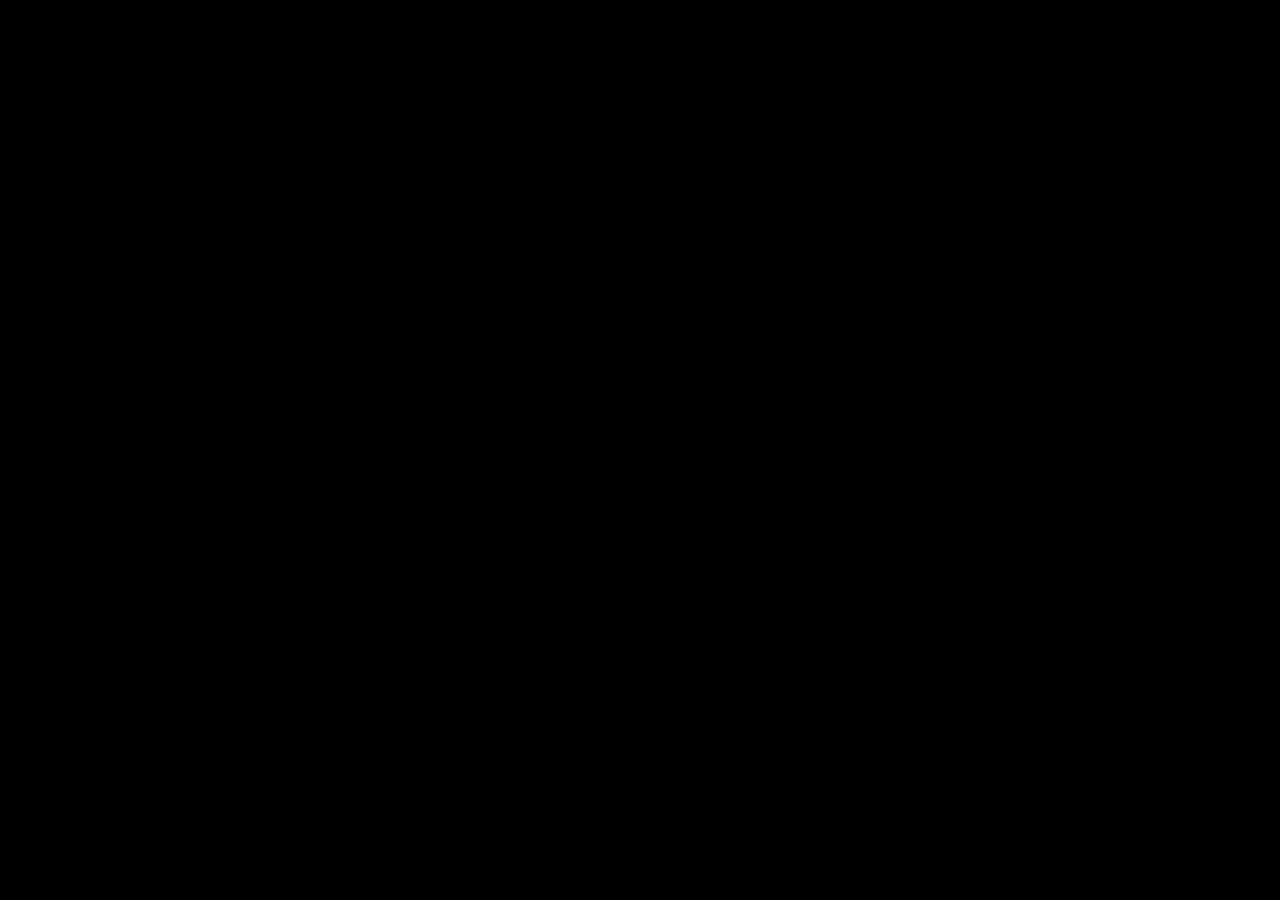
==== index.html @ c12b12a0 "Add files via upload" ====
<!DOCTYPE html>
<html lang="en">
<head>
    <meta charset="UTF-8">
    <meta name="viewport" content="width=device-width, initial-scale=1.0">
    <title>Mouse Line Trail Effect</title>
    <link rel="stylesheet" href="styles.css">
</head>
<body>
    <div id="mouse-trail-container"></div>
    <script src="script.js"></script>
</body>
</html>
---- styles.css ----
body {
    margin: 0;
    overflow: hidden;
    height: 100vh;
    background-color: #000;
    position: relative;
}

#mouse-trail-container {
    position: absolute;
    pointer-events: none;
    top: 0;
    left: 0;
}

.mouse-trail {
    position: absolute;
    height: 2px; /* Thickness of the line */
    pointer-events: none;
    opacity: 1;
    transition: opacity 3s ease-out;
}

.fade-out {
    animation: fadeTrail 3s forwards;
}

@keyframes fadeTrail {
    0% {
        opacity: 1;
    }
    100% {
        opacity: 0;
    }
}
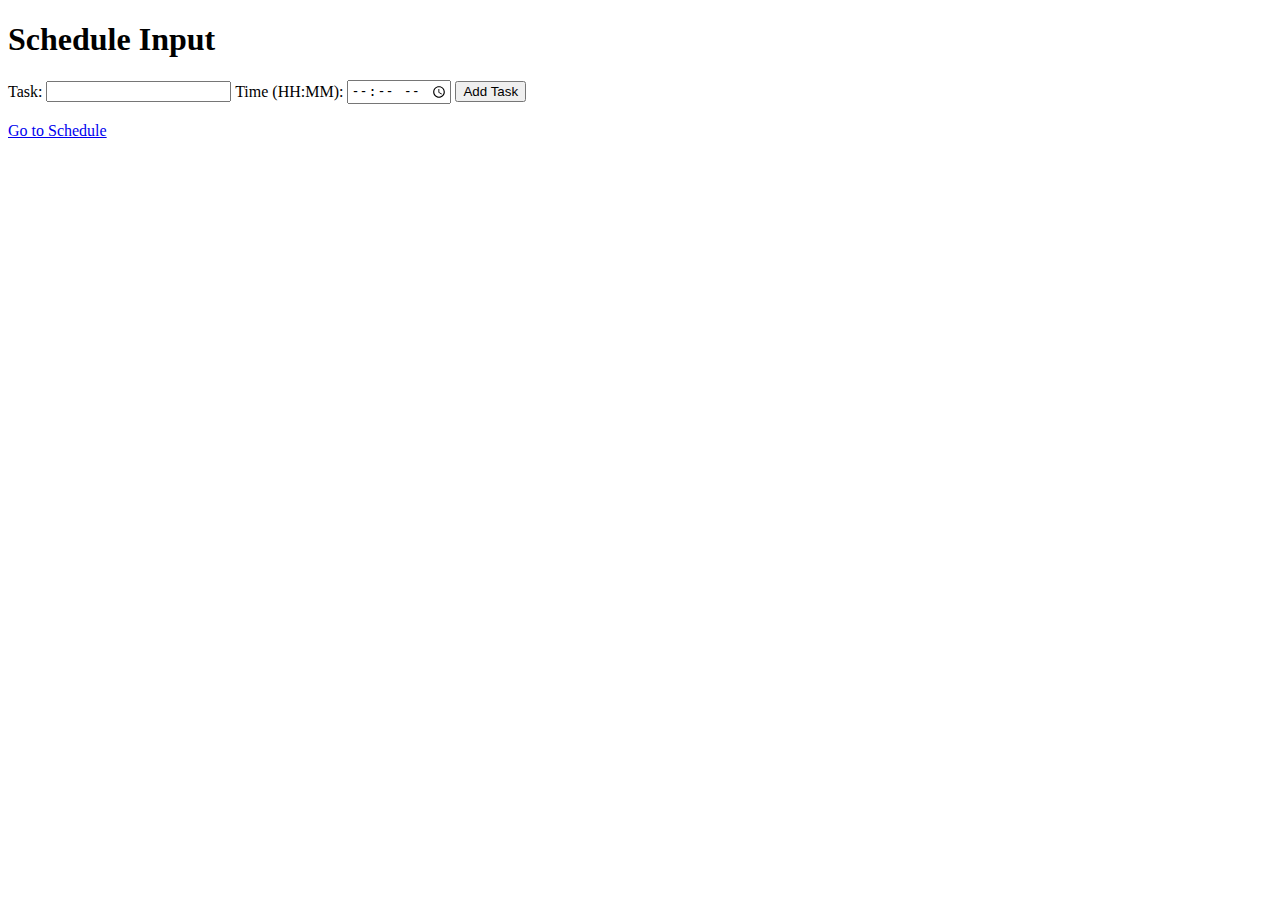
==== commit a19541c6: "Update index.html" ====
--- a/index.html
+++ b/index.html
@@ -1,13 +1,27 @@
 <!DOCTYPE html>
 <html lang="en">
 <head>
-    <meta charset="UTF-8">
-    <meta name="viewport" content="width=device-width, initial-scale=1.0">
-    <title>Mouse Line Trail Effect</title>
-    <link rel="stylesheet" href="styles.css">
+  <meta charset="UTF-8">
+  <meta name="viewport" content="width=device-width, initial-scale=1.0">
+  <title>Schedule Input</title>
+  <link rel="stylesheet" href="style.css">
 </head>
 <body>
-    <div id="mouse-trail-container"></div>
-    <script src="script.js"></script>
+  <div class="container">
+    <h1>Schedule Input</h1>
+    <form id="scheduleForm">
+      <label for="task">Task:</label>
+      <input type="text" id="task" required>
+
+      <label for="time">Time (HH:MM):</label>
+      <input type="time" id="time" required>
+
+      <button type="submit">Add Task</button>
+    </form>
+    <br>
+    <a href="schedule.html" id="viewScheduleLink">Go to Schedule</a>
+  </div>
+
+  <script src="script.js"></script>
 </body>
 </html>
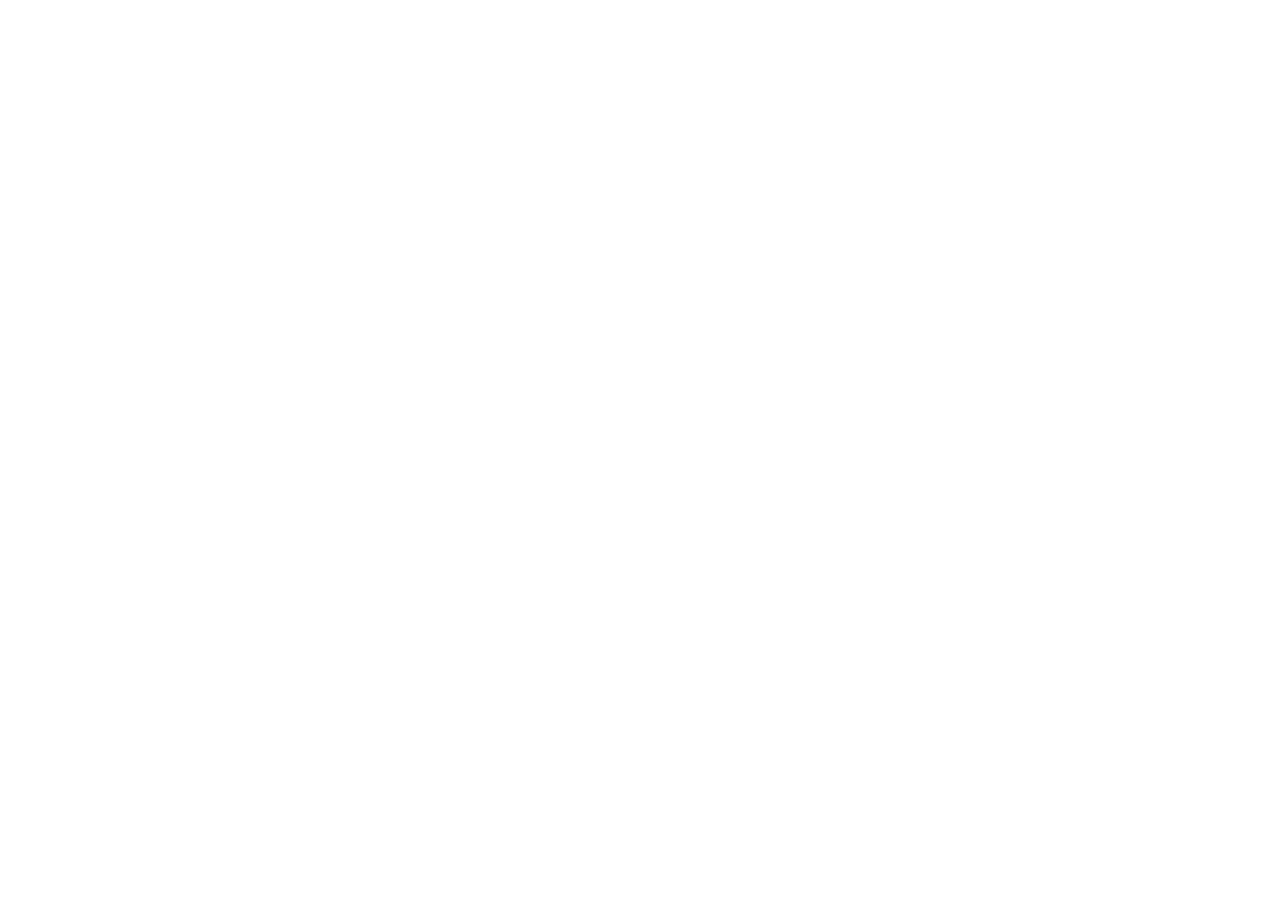
==== commit 02a473d5: "Update index.html" ====
--- a/index.html
+++ b/index.html
@@ -1,27 +1,19 @@
 <!DOCTYPE html>
 <html lang="en">
 <head>
-  <meta charset="UTF-8">
-  <meta name="viewport" content="width=device-width, initial-scale=1.0">
-  <title>Schedule Input</title>
-  <link rel="stylesheet" href="style.css">
+    <meta charset="UTF-8">
+    <meta name="viewport" content="width=device-width, initial-scale=1.0">
+    <title>Simple Snake Game</title>
+    <link rel="stylesheet" href="style.css">
 </head>
 <body>
-  <div class="container">
-    <h1>Schedule Input</h1>
-    <form id="scheduleForm">
-      <label for="task">Task:</label>
-      <input type="text" id="task" required>
-
-      <label for="time">Time (HH:MM):</label>
-      <input type="time" id="time" required>
-
-      <button type="submit">Add Task</button>
-    </form>
-    <br>
-    <a href="schedule.html" id="viewScheduleLink">Go to Schedule</a>
-  </div>
-
-  <script src="script.js"></script>
+    <div id="game-container">
+        <canvas id="gameCanvas"></canvas>
+        <div id="game-over" style="display: none;">
+            <h2>You Won! Press Reset to Play Again.</h2>
+            <button id="resetButton">Reset</button>
+        </div>
+    </div>
+    <script src="script.js"></script>
 </body>
 </html>
